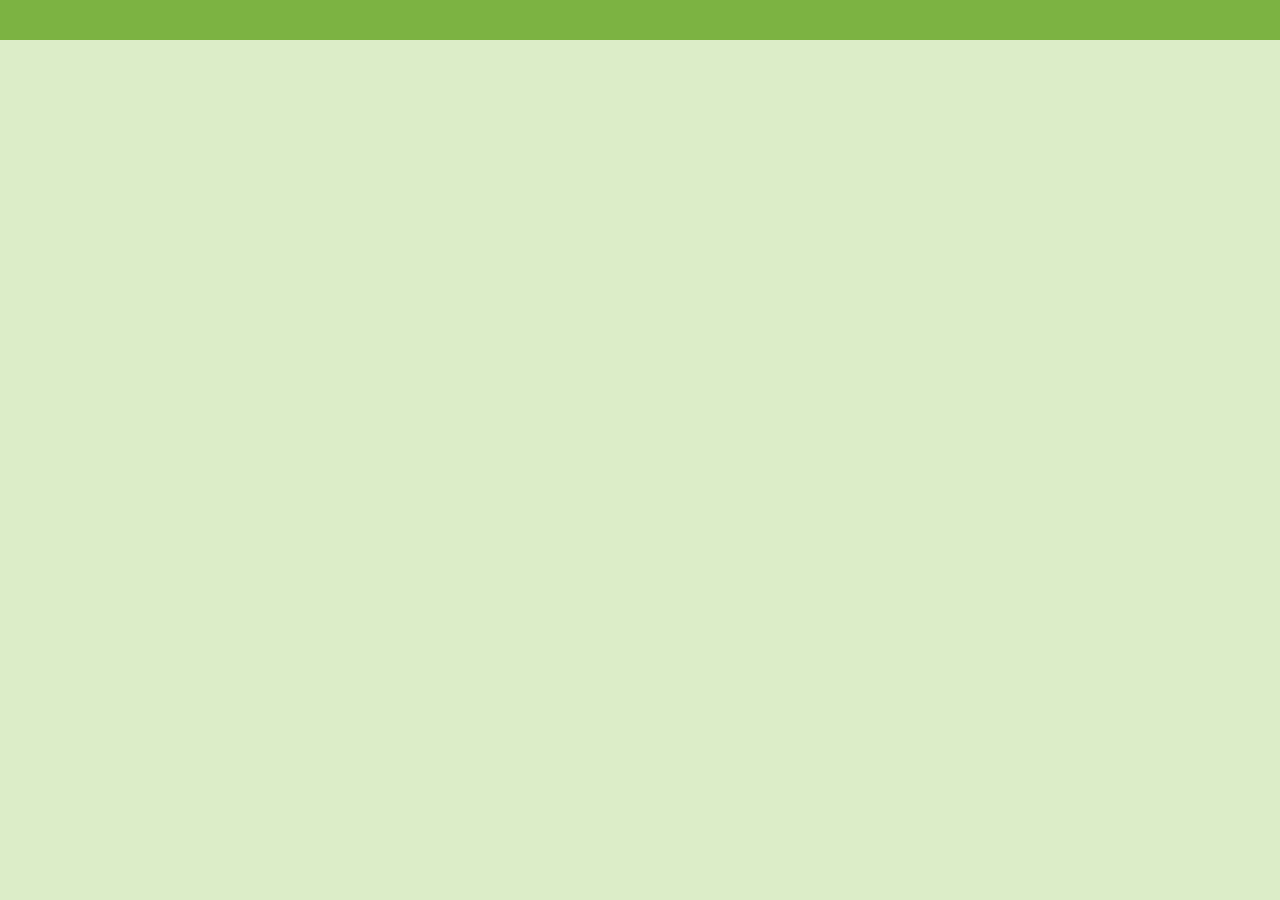
==== latest.html @ 00ee542a "Added Pages" ====
<!DOCTYPE html>
<html lang="en">

<head>
    <meta charset="UTF-8">
    <meta http-equiv="X-UA-Compatible" content="IE=edge">
    <meta name="viewport" content="width=device-width, initial-scale=1.0">
    <link rel="preconnect" href="https://fonts.googleapis.com">
    <link rel="preconnect" href="https://fonts.gstatic.com" crossorigin>
    <link href="https://fonts.googleapis.com/css2?family=Roboto:wght@300;400;700&display=swap" rel="stylesheet">
    <link rel="stylesheet" href="/styles/style.css">
    <title>Latest Recipe</title>
</head>

<body>
    <div id="navbar"></div>


</body>

</html>

<script type="module">

    import navbar from './components/navbar.js'

    function setNavbar() {
        let nav_container = document.getElementById("navbar");
        nav_container.innerHTML = navbar();

    }


</script>
---- styles/style.css ----
body {
    font-family: 'Roboto', sans-serif;
    background-color: #DCEDC8;
}

.container {
    max-width: 1200px;
    margin: auto;
}

.illustration {
    display: flex;
    justify-content: center;
    margin-top: 20px;
}

.illustration>img {
    width: 70%;
}

#search_area {
    max-width: 1200px;
    width: 100%;
    margin: 16px 0;
}

#search_area > div{
    width: 100%;
   display: flex;
   flex-direction: column;
   align-items: center;
}

#query {
    max-width: 800px;
    width: 100%;
    height: 35px;
    padding: 5px;
    border: 2px solid #C5E1A5;
    border-radius: 10px;
    position: relative;
}

#navbar {
    background-color: #7CB342;
    height: 40px;
    position: fixed;
    top: 0;
    left: 0;
    width: 100%;
    display: flex;
    align-items: center;
    justify-content: center;
}

.nav-container {
    max-width: 1200px;
    width: 100%;
}

.nav-option {
    color: white;
    font-size: 20px;
    font-weight: 300;
    text-decoration: none;
    vertical-align: middle;
    margin: 0 10px;
}

.nav-option:hover {
    color: #FF3D00;
}

.nav-option-active {
    color: #FF3D00;
}

.not-found {
    display: flex;
    flex-direction: column;
    align-items: center;
}

.not-found img{
    width: 18%;
}

#search_result {
    display: none;
    overflow-y: scroll;
    border: 2px solid #C5E1A5;
    border-top: none;
    border-start-start-radius: 0;
    max-width: 800px;
    width: 100%;
    padding: 5px;
    background-color: #7CB342;
    max-height: 240px;
}

#search_result_div {
    display: flex;
    padding: 10px;
    background-color: #9CCC65;
    margin-bottom: 5px;
}

#search_result_div  p {
    margin-top: 0;
}

#search_result_div > div:nth-of-type(1) {
    width: 16%;
}

#search_result_div > div:nth-of-type(1) img {
    width: 80%;
}

#search_result_div > div:nth-of-type(2) {
    width: 70%;
}
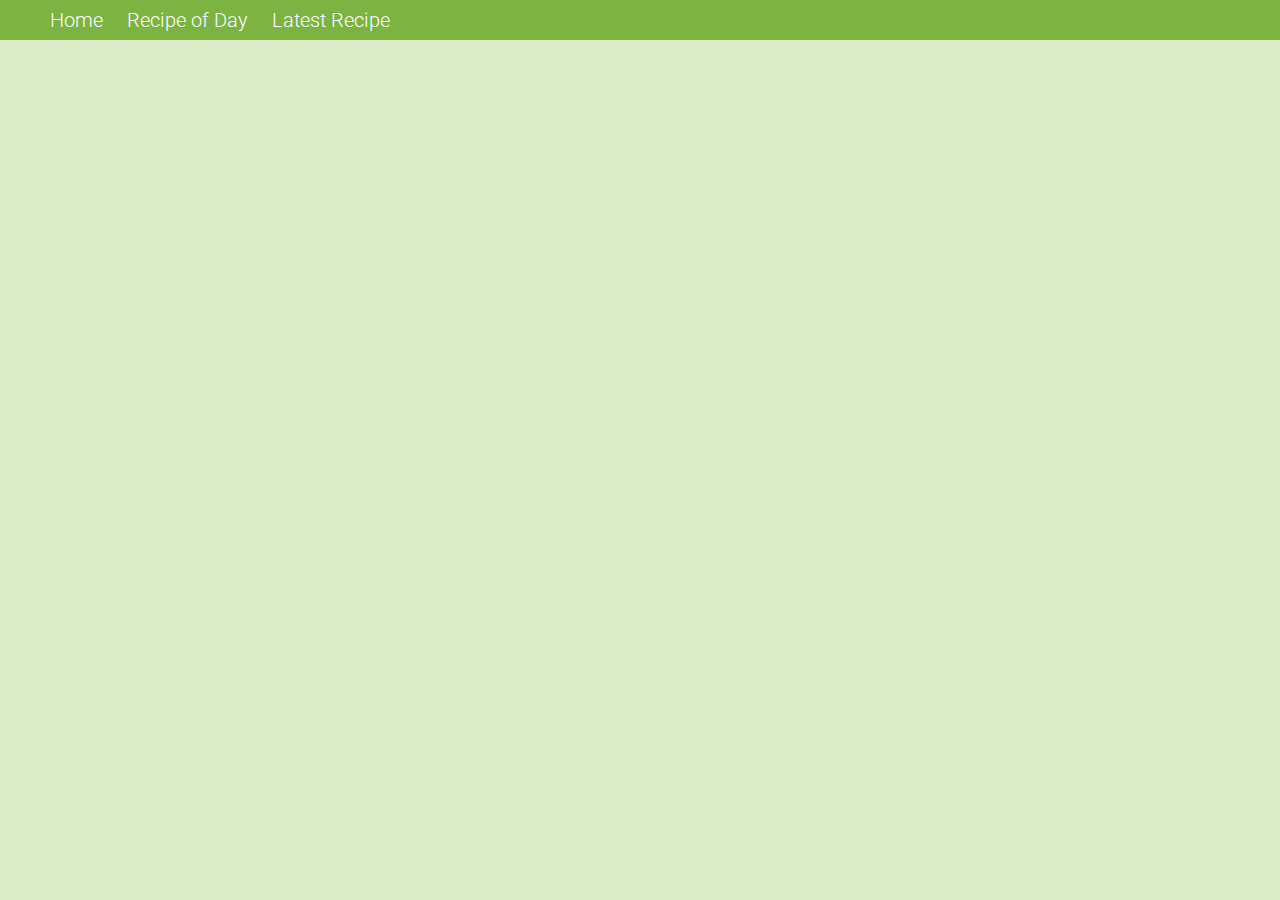
==== commit 9379dab6: "Added insides of recipeOfDay" ====
--- a/latest.html
+++ b/latest.html
@@ -30,5 +30,6 @@
 
     }
 
+    setNavbar();
 
 </script>--- a/styles/style.css
+++ b/styles/style.css
@@ -6,6 +6,7 @@
 .container {
     max-width: 1200px;
     margin: auto;
+    margin-top: 20px;
 }
 
 .illustration {
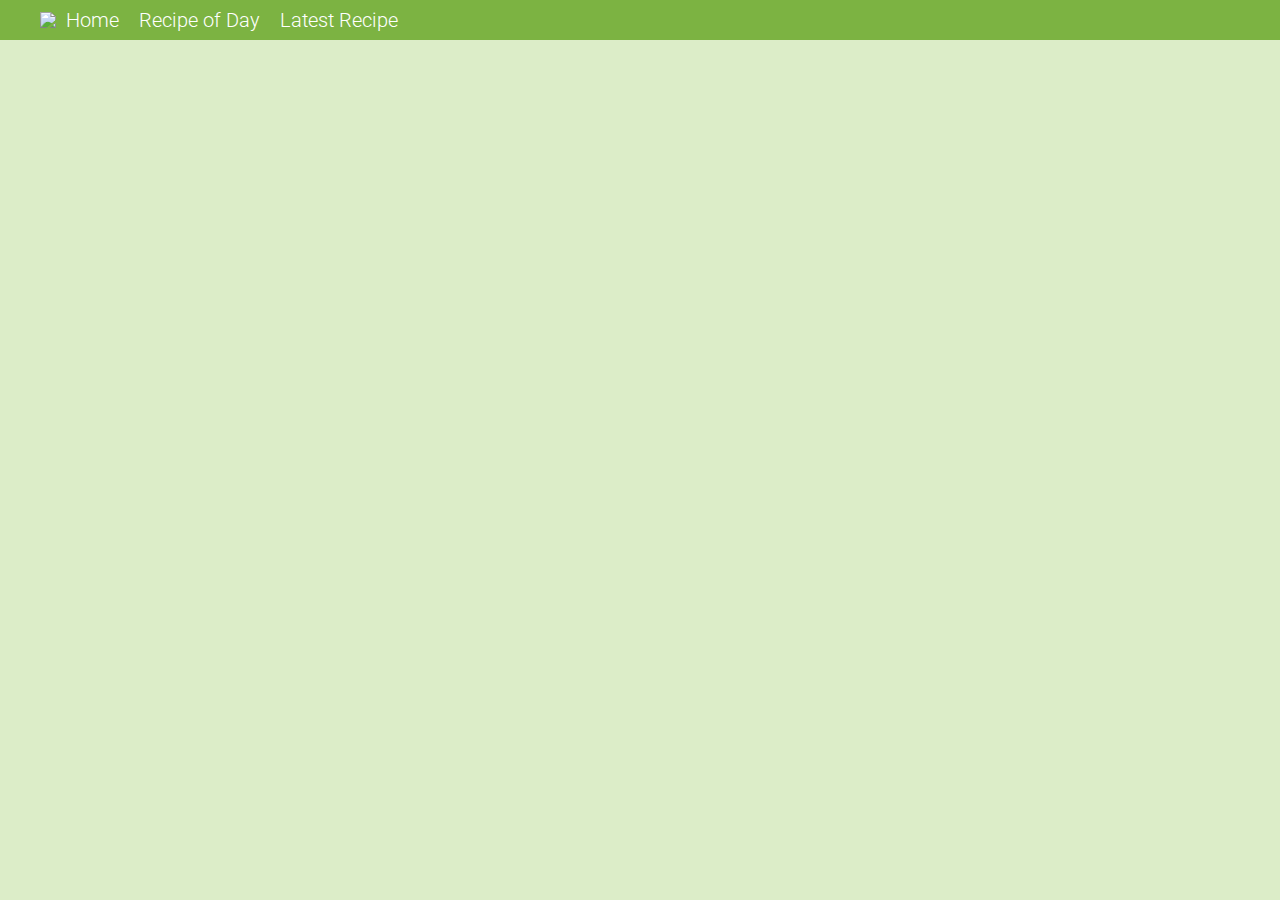
==== commit 275c4756: "Added favicon and title" ====
--- a/latest.html
+++ b/latest.html
@@ -14,6 +14,10 @@
 
 <body>
     <div id="navbar"></div>
+    <div class="container">
+        <div id="categories"></div>
+
+    </div>
 
 
 </body>
@@ -22,7 +26,9 @@
 
 <script type="module">
 
-    import navbar from './components/navbar.js'
+    import {navbar, setPageIcon} from './components/navbar.js'
+
+    import { getData } from './scripts/showData.js';
 
     function setNavbar() {
         let nav_container = document.getElementById("navbar");
@@ -32,4 +38,36 @@
 
     setNavbar();
 
+    let data = getData("https://www.themealdb.com/api/json/v1/1/categories.php");
+
+    data.then((res) => {
+        console.log(res);
+        appendCategories(res.categories);
+    })
+
+    function appendCategories(category) {
+        let categories = document.getElementById("categories");
+
+        category.forEach(e => {
+            let div = document.createElement("div");
+            div.className = "category-box";
+
+            let h2 = document.createElement("h2");
+            h2.innerText = e.strCategory;
+
+            let img = document.createElement("img");
+            img.src = e.strCategoryThumb;
+
+            let description = document.createElement("p");
+            description.innerText = e.strCategoryDescription;
+
+            div.append(h2, img, description);
+
+            categories.append(div);
+        });
+
+    }
+
+    setPageIcon();
+
 </script>--- a/styles/style.css
+++ b/styles/style.css
@@ -57,6 +57,8 @@
 .nav-container {
     max-width: 1200px;
     width: 100%;
+    display: flex;
+    align-items: center;
 }
 
 .nav-option {
@@ -104,6 +106,7 @@
     padding: 10px;
     background-color: #9CCC65;
     margin-bottom: 5px;
+    cursor: pointer;
 }
 
 #search_result_div  p {
@@ -120,4 +123,25 @@
 
 #search_result_div > div:nth-of-type(2) {
     width: 70%;
+}
+
+.category-box{
+    margin-top: 4rem;
+    display: flex;
+    flex-direction: column;
+    align-items: center;
+    background-color: #C5E1A5;
+    padding: 1rem;
+    border: 1px solid #558B2F;
+}
+
+.category-box > h2{
+    color: #558B2F;
+    font-size: 1.65rem;
+}
+
+.category-box > p{
+    color: #162410;
+    font-size: 1rem;
+    line-height: 1.5rem;
 }